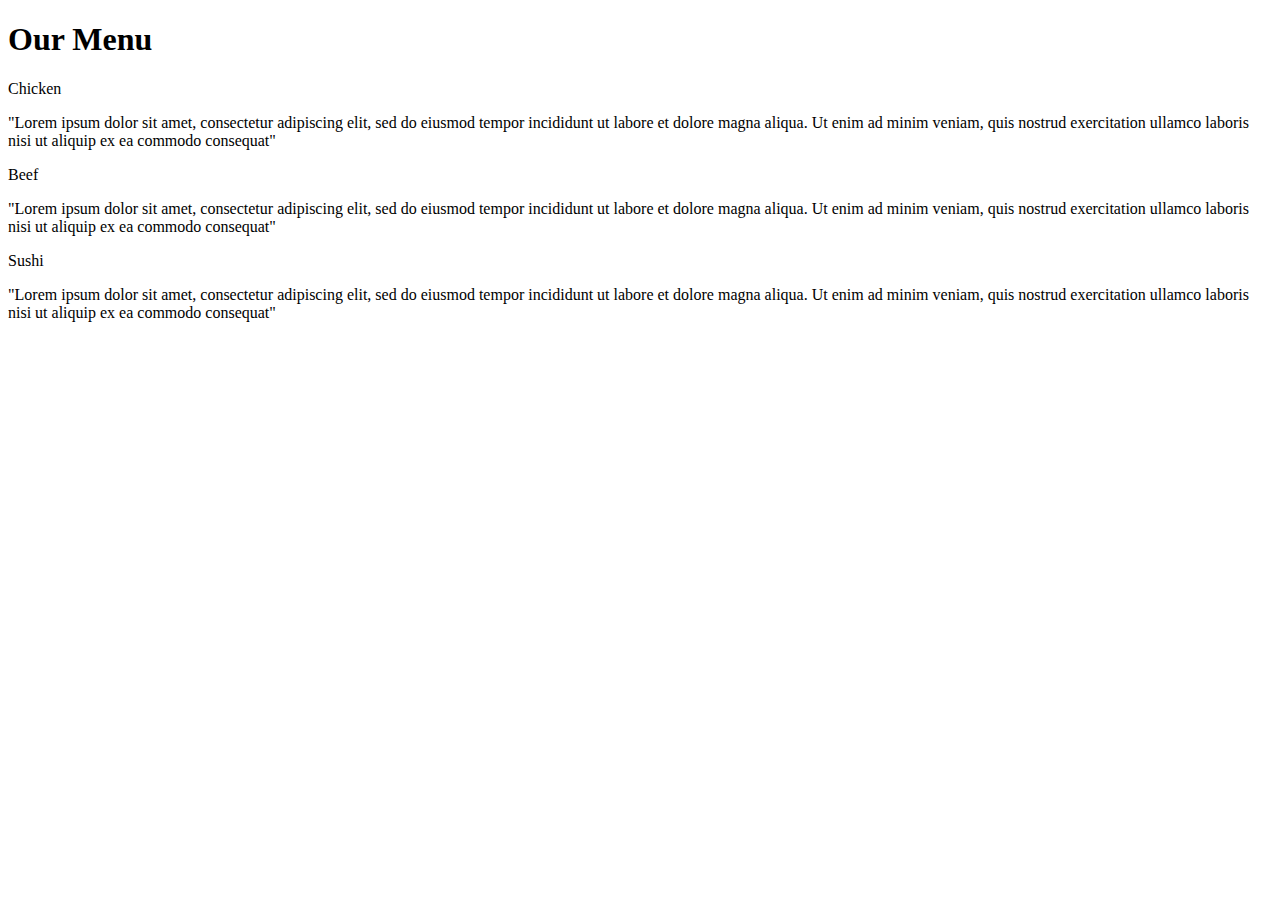
==== module2-solution/index.html @ 7223e7ad "Update index.html" ====
<!DOCTYPE html>
<htm>

    <head>
        <title>Assignment solution for module 2</title>
        <meta name="viewport" content="width=device-width, initial-scale=1">
        <meta charset="utf-8">
        <link rel="stylesheet" href="main/coursera-test/module2-solution/css/css.css">

    </head>

    <body>
        <h1> Our Menu</h1>
        <section class="column-lg-4 colmn-md-6 colmn-sm-12">
            <div>
                <p class="menu_title" id="CH">Chicken</p>
                <P class="content">"Lorem ipsum dolor sit amet, consectetur adipiscing elit, sed do eiusmod
                    tempor incididunt ut labore et dolore magna aliqua. Ut enim ad minim veniam,
                    quis nostrud exercitation ullamco laboris nisi ut aliquip ex ea commodo consequat"</P>
            </div>
        </section>
        <section class="column-lg-4 colmn-md-6 colmn-sm-12">
            <div>
                <p class="menu_title" id="BE">Beef</p>
                <P class="content">"Lorem ipsum dolor sit amet, consectetur adipiscing elit, sed do eiusmod
                    tempor incididunt ut labore et dolore magna aliqua. Ut enim ad minim veniam,
                    quis nostrud exercitation ullamco laboris nisi ut aliquip ex ea commodo consequat"</P>
            </div>
        </section>
        <section class="column-lg-4 colmn-md-12 colmn-sm-12">
            <div>
                <p class="menu_title" id="SU">Sushi</p>
                <P class="content">"Lorem ipsum dolor sit amet, consectetur adipiscing elit, sed do eiusmod
                    tempor incididunt ut labore et dolore magna aliqua. Ut enim ad minim veniam,
                    quis nostrud exercitation ullamco laboris nisi ut aliquip ex ea commodo consequat"</P>

            </div>
        </section>
    </body>
</html>
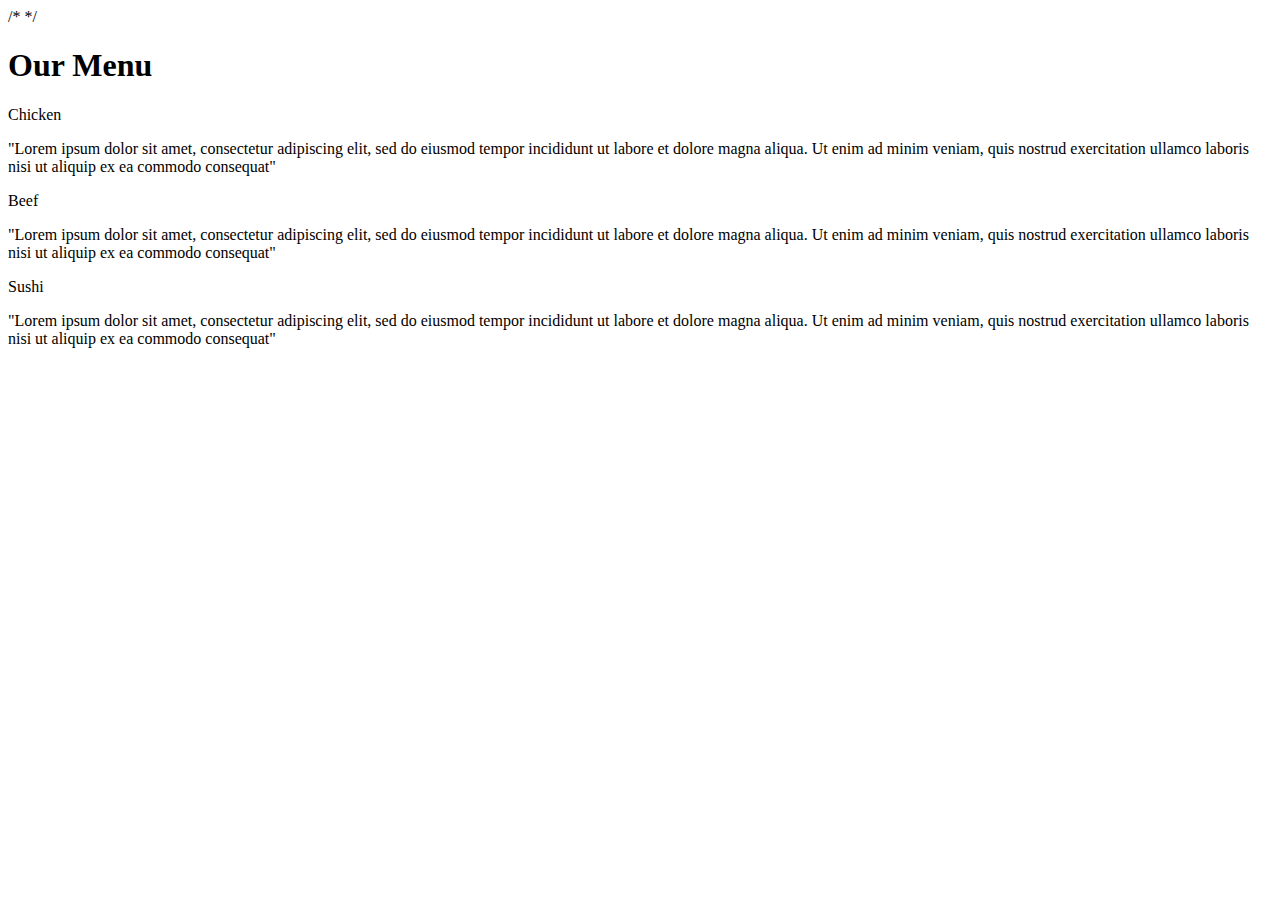
==== commit e7eb3cd4: "Update index.html" ====
--- a/module2-solution/index.html
+++ b/module2-solution/index.html
@@ -2,10 +2,10 @@
 <htm>
 
     <head>
-        <title>Assignment solution for module 2</title>
+        <title>Assignment solution for module_2</title>
         <meta name="viewport" content="width=device-width, initial-scale=1">
         <meta charset="utf-8">
-        <link rel="stylesheet" href="main/coursera-test/module2-solution/css/css.css">
+      /*  <link rel="stylesheet" href="css.css">*/
 
     </head>
 
